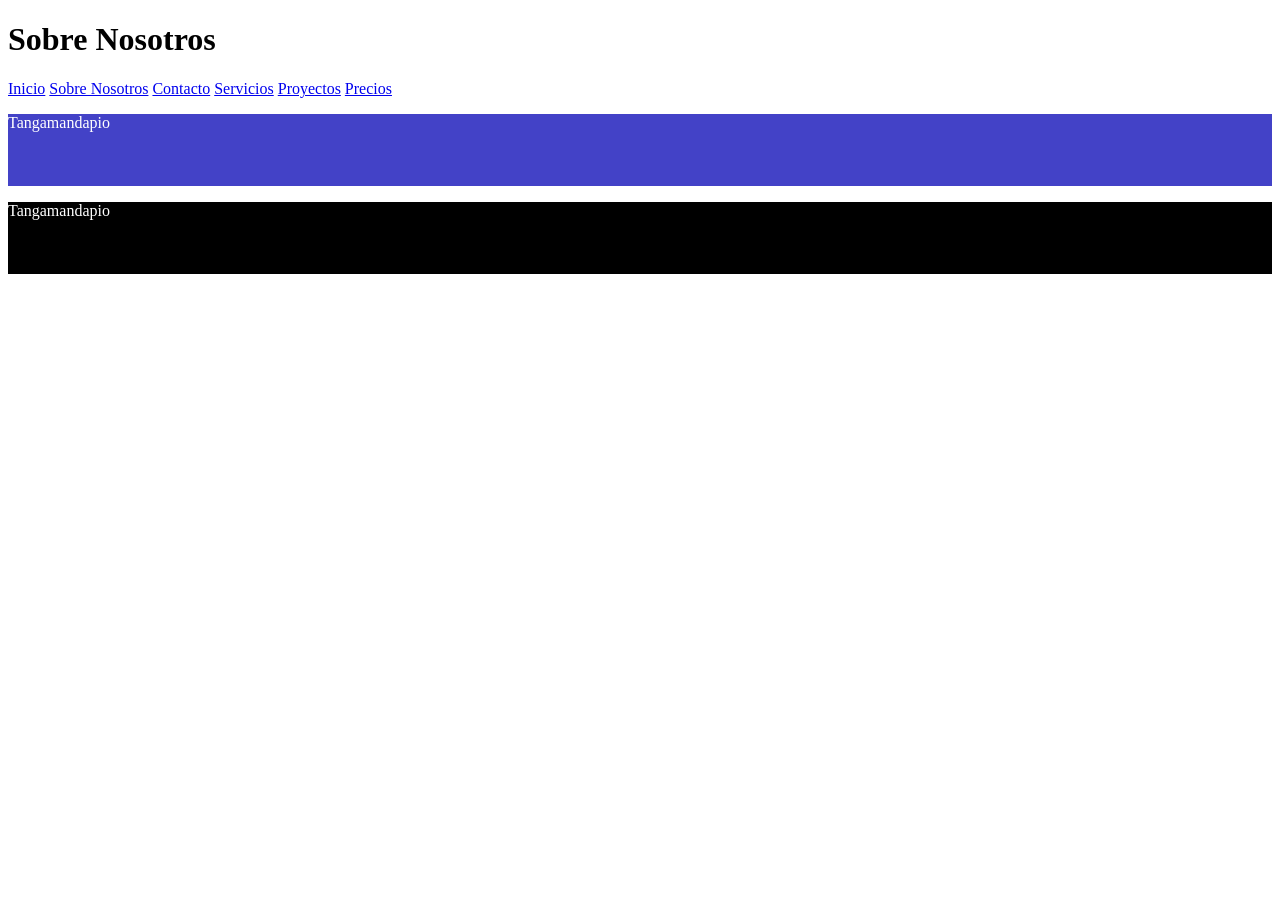
==== html/about.html @ 6d7d20be "First Upload" ====
<!DOCTYPE html>
<html lang="es">
	<head>
		<meta charset="UTF-8">
		<meta name="viewport" content="width=device-width, initial-scale=1.0">
		<style>
			body {
				background-color: #ffffff
				/*Añadir aquí un degradado en su lugar, cosa que el manco NO va a hacer*/
			}

			.header {
				background-color: #4342c7
			}

			.header-text {
				color: white
			}

			.secondary {
				background-color: #000000
			}
		</style>
	</head>
	
	<body>
	<header>
		<h1>Sobre Nosotros</h1>
	<nav>
		<a href="../index.html">Inicio</a>
		<a href="about.html">Sobre Nosotros</a>
		<a href="support.html">Contacto</a>
		<a href="services.html">Servicios</a>
		<a href="projects.html">Proyectos</a>
		<a href="prices.html">Precios</a>
	</nav>
	</header>

		<div class="header">
			<p class="header-text">Tangamandapio<br><br><br><br></p>
		
		</div>
	
		<div class="secondary">
			<p class="header-text">Tangamandapio<br><br><br><br></p>
		
		</div>
	</body>

</html>
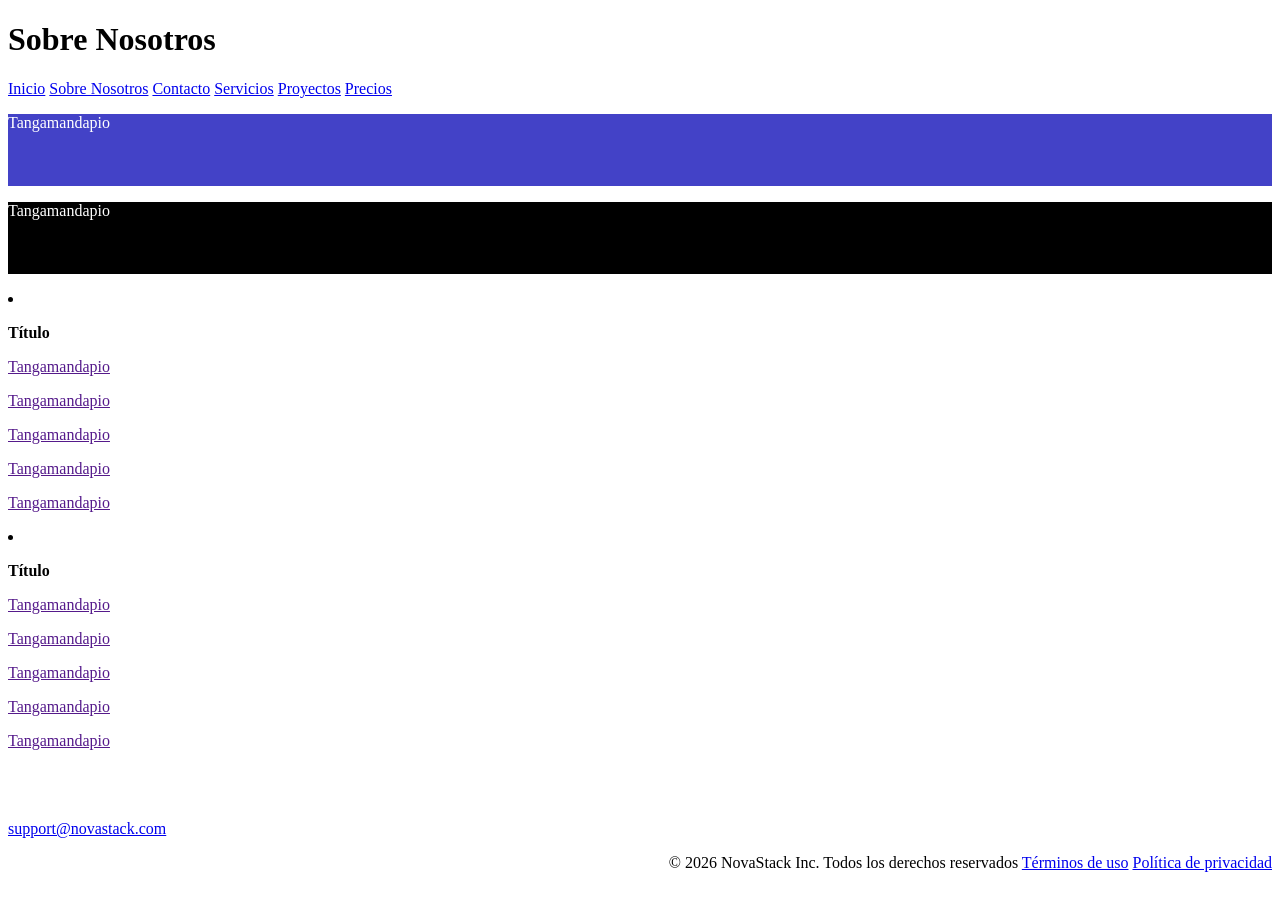
==== commit 760c9752: "Añadir footers" ====
--- a/html/about.html
+++ b/html/about.html
@@ -46,5 +46,34 @@
 		
 		</div>
 	</body>
+	
+		
+		<footer>
+			<!--footer nav-->
+			<nav>
+				<li>
+					<p><b>Título</b></p>
+					<p><a href="">Tangamandapio</a>
+					<p><a href="">Tangamandapio</a>
+					<p><a href="">Tangamandapio</a>
+					<p><a href="">Tangamandapio</a>
+					<p><a href="">Tangamandapio</a>
+				</li>
+			</nav>
+			<nav>
+				<li>
+					<p><b>Título</b></p>
+					<p><a href="">Tangamandapio</a>
+					<p><a href="">Tangamandapio</a>
+					<p><a href="">Tangamandapio</a>
+					<p><a href="">Tangamandapio</a>
+					<p><a href="">Tangamandapio</a>
+				</li>
+			</nav><br><br><br>
+			
+			<a href="mailto:support@novastack.com">support@novastack.com</a>
+			
+			<p style="text-align: right">&copy; 2026 NovaStack Inc. Todos los derechos reservados	<a href="html/ToS.html">Términos de uso</a>		<a href="html/PP.html">Política de privacidad</a></p>
+		</footer>
 
 </html>
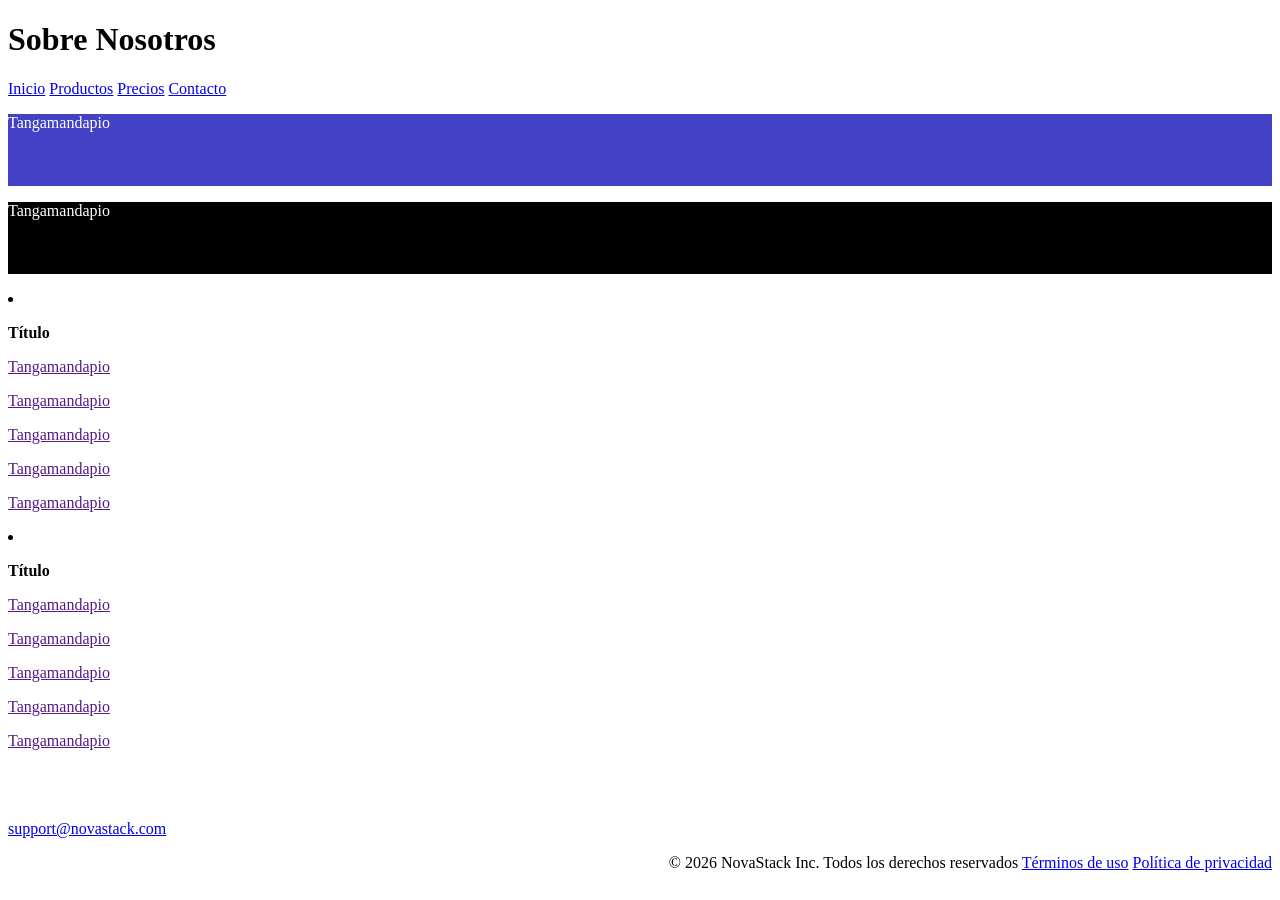
==== commit 160887bc: "quick html info additions + nav edits on subpages" ====
--- a/html/about.html
+++ b/html/about.html
@@ -28,11 +28,9 @@
 		<h1>Sobre Nosotros</h1>
 	<nav>
 		<a href="../index.html">Inicio</a>
-		<a href="about.html">Sobre Nosotros</a>
+		<a href="projects.html">Productos</a>
+		<a href="prices.html">Precios</a>
 		<a href="support.html">Contacto</a>
-		<a href="services.html">Servicios</a>
-		<a href="projects.html">Proyectos</a>
-		<a href="prices.html">Precios</a>
 	</nav>
 	</header>
 
